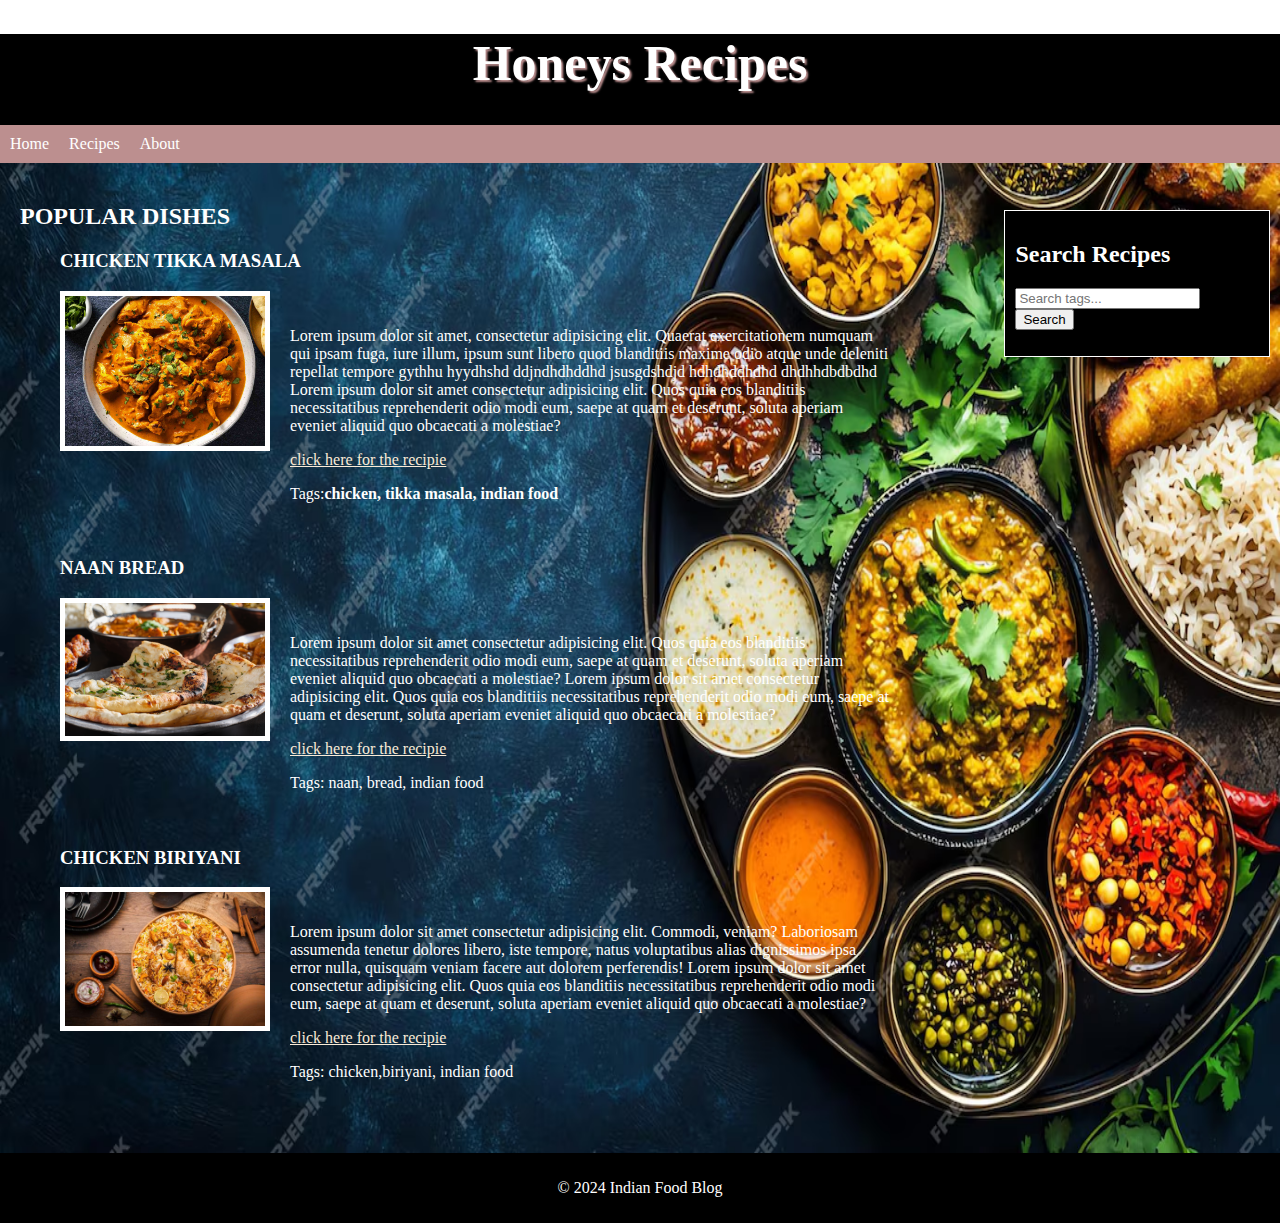
==== index.html @ ead83202 "first commit" ====
<!DOCTYPE html>
<html lang="en">
  <head>
    <meta charset="UTF-8" />
    <meta name="viewport" content="width=device-width, initial-scale=1.0" />
    <title>Indian Food Blog</title>
    <link rel="stylesheet" href="style.css" />
  </head>
  <body>
    <header>
      <h1 class="headingdeco">Honeys Recipes</h1>
      <nav>
        <ul>
          <li><a href="index.html">Home</a></li>
          <li><a href="recipes.html">Recipes</a></li>
          <li><a href="about.html">About</a></li>
        </ul>
      </nav>
    </header>
    <main>
      <div class="dishes">
        <h2>POPULAR DISHES</h2>
        <ul>
          <h3>CHICKEN TIKKA MASALA</h3>
          <li class="item">
            <img src="images/2.jpg" alt="chicken image" />
             <div class="dishtext">
            <p>
              Lorem ipsum dolor sit amet, consectetur adipisicing elit. Quaerat
              exercitationem numquam qui ipsam fuga, iure illum, ipsum sunt
              libero quod blanditiis maxime odio atque unde deleniti repellat
              tempore gythhu hyydhshd ddjndhdhddhd jsusgdshdjd  hdhdhddhdhd dhdhhdbdbdhd  Lorem ipsum dolor sit amet consectetur adipisicing elit. Quos quia
              eos blanditiis necessitatibus reprehenderit odio modi eum, saepe
              at quam et deserunt, soluta aperiam eveniet aliquid quo obcaecati
              a molestiae?
               </p>
            <a href="chickentikka.html">click here for the recipie</a>
          <p>Tags:<b>chicken, tikka masala, indian food</b></p>
             </div>
          </li>
          <h3>NAAN BREAD</h3>
          <li class="item">
            <img src="images/naan.png" alt="naan image" />
            <div class="dishtext">
            <p>
              Lorem ipsum dolor sit amet consectetur adipisicing elit. Quos quia
              eos blanditiis necessitatibus reprehenderit odio modi eum, saepe
              at quam et deserunt, soluta aperiam eveniet aliquid quo obcaecati
              a molestiae? Lorem ipsum dolor sit amet consectetur adipisicing elit. Quos quia
              eos blanditiis necessitatibus reprehenderit odio modi eum, saepe
              at quam et deserunt, soluta aperiam eveniet aliquid quo obcaecati
              a molestiae?
            </p>
            <a href="naan.html">click here for the recipie</a>
            <p>Tags: naan, bread, indian food</p>
            </div>
          </li>
          <h3>CHICKEN BIRIYANI</h3>
          <li class="item">
            
            <img src="images/ChickenBiriyani.jpeg" alt="biriyani" />
            <div class="dishtext">
            <p>
              Lorem ipsum dolor sit amet consectetur adipisicing elit. Commodi,
              veniam? Laboriosam assumenda tenetur dolores libero, iste tempore,
              natus voluptatibus alias dignissimos ipsa error nulla, quisquam
              veniam facere aut dolorem perferendis! Lorem ipsum dolor sit amet consectetur adipisicing elit. Quos quia
              eos blanditiis necessitatibus reprehenderit odio modi eum, saepe
              at quam et deserunt, soluta aperiam eveniet aliquid quo obcaecati
              a molestiae?
            </p>
            <a href="biriyani.html">click here for the recipie</a>
            <p>Tags: chicken,biriyani, indian food</p>
            </div>
          </li>
        </ul>
      </div>
      <div class="searchbar">
        <h2>Search Recipes</h2>
        <input
          type="search" id="search-button"
          placeholder="Search tags..."
        />s
        <button id="search-button">Search</button>
        <ul id="search-results"></ul>
      </div>
    </main>
    </body>
    <footer>
      <p>&copy; 2024 Indian Food Blog</p>
    </footer>
    <script src="script.js"></script>
  </body>
</html>
---- style.css ----
body {
  font-family: "Times New Roman", Times, serif;
  margin: 0;
  padding: 0;
  min-height: 100vh;
}
.headingdeco {
  font-family: cursive;
  font-size: 50px;
  text-shadow: 2px 2px 2px rosybrown;
}

.ing {
  text-align: left;
  color: white;
}

.item {
  display: flex;

  align-items: flex-start;
  margin-bottom: 0px;
}
.dishtext {
  max-width: 600px;
  padding: 20px;
}
a {
  color: antiquewhite;
}

img {
  width: 200px;
  height: auto;
  border: white solid 5px;
}

header {
  margin: 0%;
  background-color: black;
  color: white;
  padding: 0px;
  text-align: center;
}

nav ul {
  list-style-type: none;
  margin: 0;
  padding: 0;
  display: flex;
  flex-direction: row;
  justify-content: flex-start;
  background-color: rosybrown;
}

nav li {
  margin: 10px;
}

nav a {
  color: white;
  text-decoration: none;
}
li {
  display: block;
  list-style-type: none;
}

main {
  min-height: 100vh;
  display: flex;
  flex-direction: row;
  align-items: flex-start;
  justify-content: space-between;
  padding: 10px;
  background-image: url(images/background.avif);
  background-size: cover;
  background-position: left;
  background-repeat: round;
}

.dishes {
  background-color: transparent;
  padding: 10px;
  max-width: 100%;
  flex: 4;
}

p,
h2,
h3 {
  color: white;
}

.searchbar {
  background-color: black;
  padding: 10px;
  border: 1px solid white;
  max-width: 100%;
  flex: 1;
  margin-top: 37px;
}

footer {
  background-color: black;
  color: white;
  padding: 10px;
  text-align: center;
  clear: both;
}
@media screen and (max-width: 600px) {
  main {
    flex-direction: column;
  }
  .searchbar {
    width: 46%;
  }
}
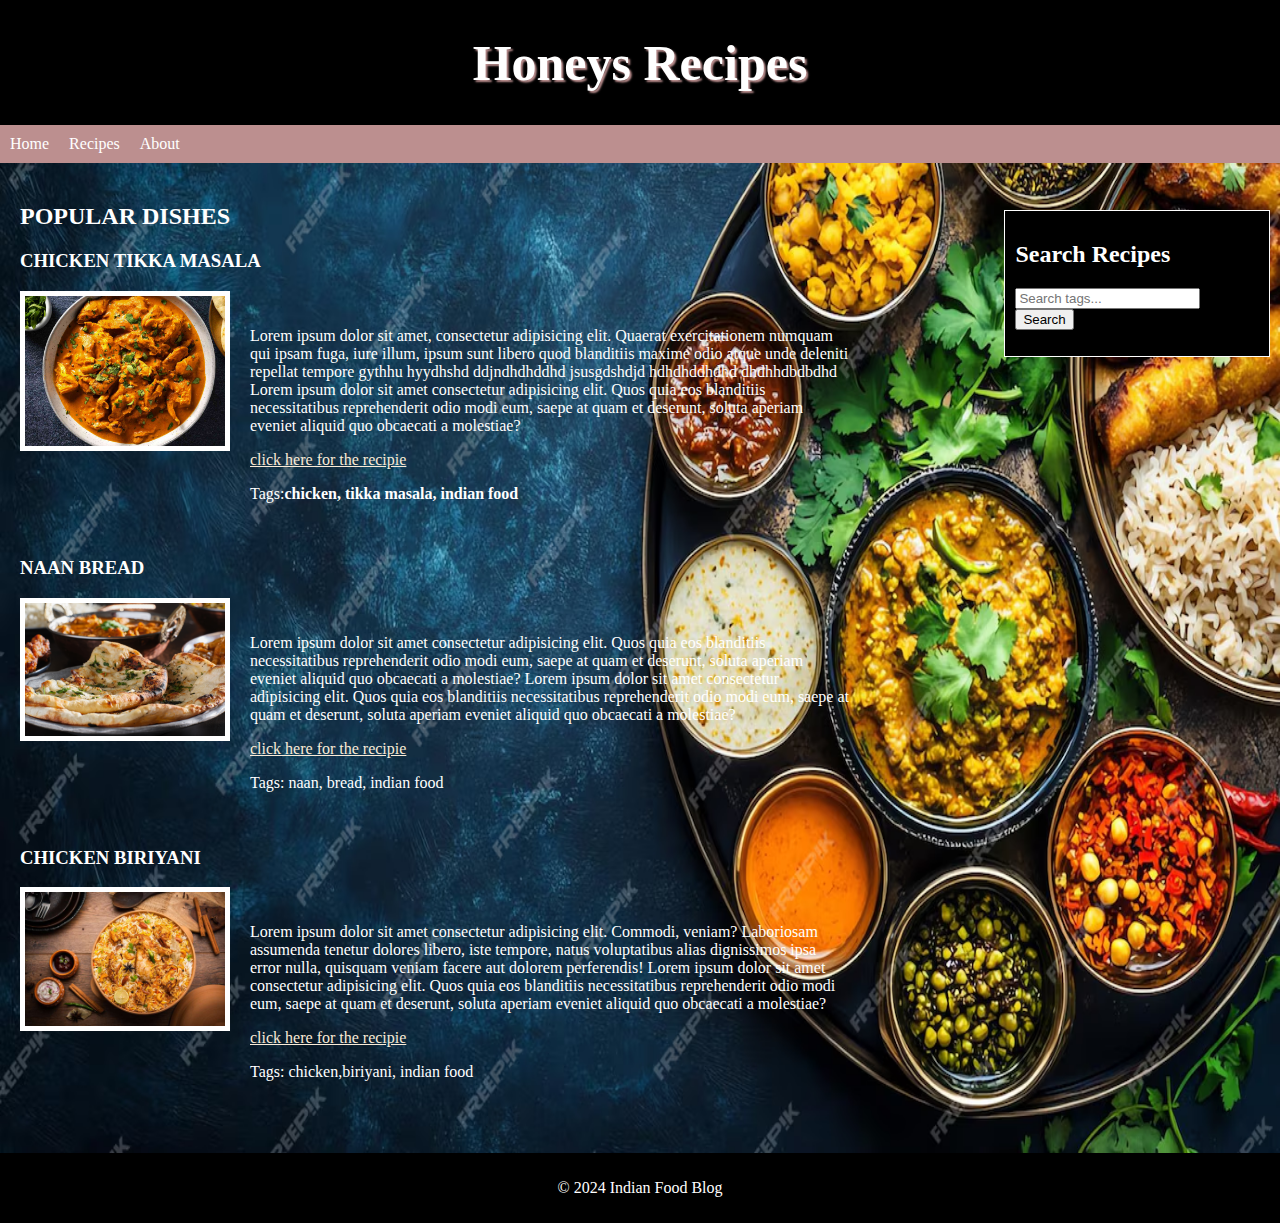
==== commit 9892ceec: "fixed issues with scroll on small devices" ====
--- a/index.html
+++ b/index.html
@@ -20,7 +20,7 @@
     <main>
       <div class="dishes">
         <h2>POPULAR DISHES</h2>
-        <ul>
+        <ul class="dish-list">
           <h3>CHICKEN TIKKA MASALA</h3>
           <li class="item">
             <img src="images/2.jpg" alt="chicken image" />
--- a/style.css
+++ b/style.css
@@ -3,6 +3,7 @@
   margin: 0;
   padding: 0;
   min-height: 100vh;
+  background-color: black;
 }
 .headingdeco {
   font-family: cursive;
@@ -13,6 +14,9 @@
 .ing {
   text-align: left;
   color: white;
+}
+.dish-list {
+  padding-left: 0px;
 }
 
 .item {
